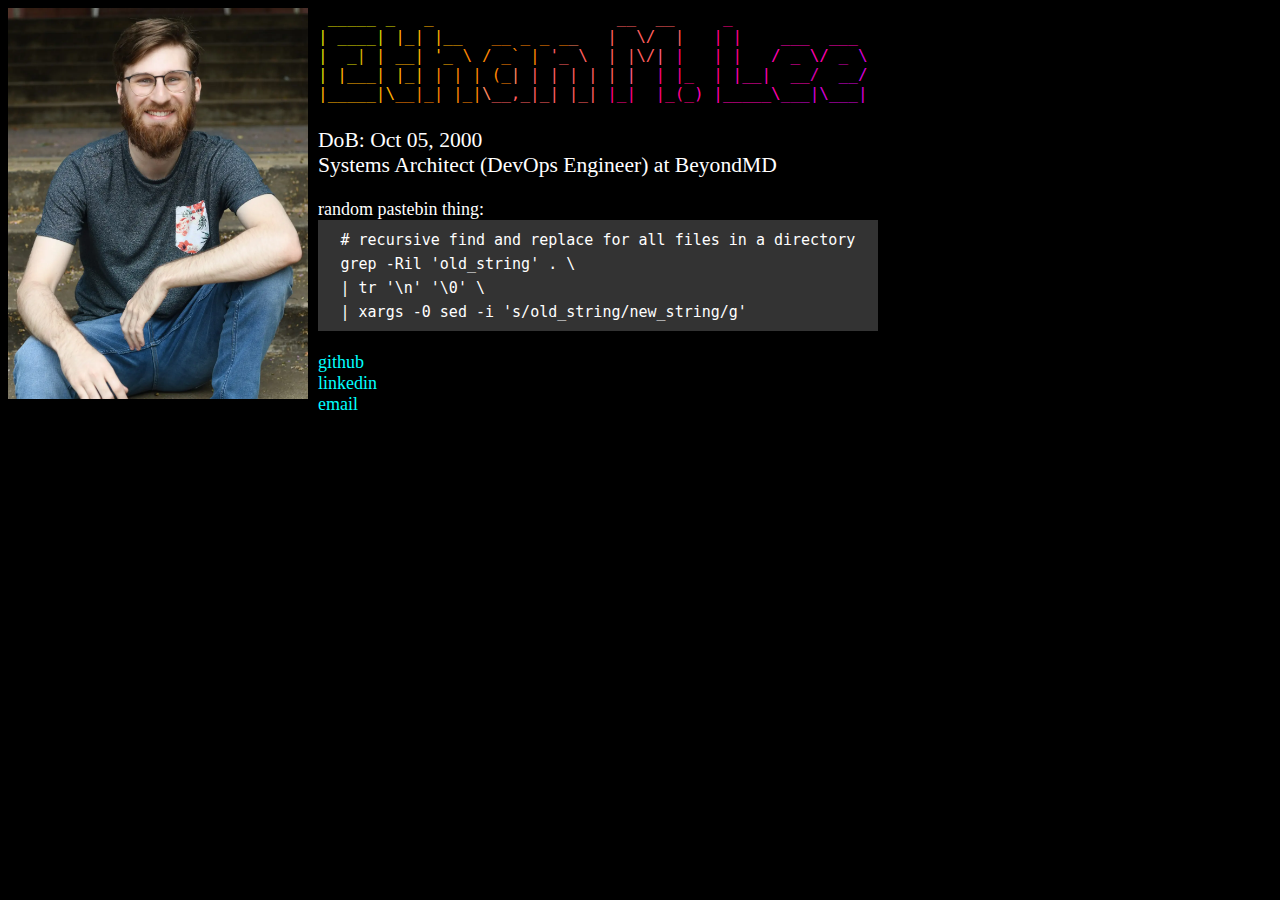
==== data/index.html @ 3fff99e9 "init" ====
<html>
  <head>
    <meta http-equiv="Content-Type" content="text/html; charset=utf-8">
    <title>Ethan M. Lee</title>
    <link rel="stylesheet" href="styles.css">
    <link rel="icon" href="assets/cat.gif" type="image/gif">
  </head>
  
  <div style="float:left;">
    <img src="assets/portrait.webp" width="300">
  </div>
  
  <body class="body_foreground body_background" style="font-size: large; white-space: nowrap;">
    <div style="padding-left:10px; display: inline-block; text-align: left; max-width: 600px;">
  
    <div id="lolban"></div>
  
    <big>
      <br>
      <div>DoB: Oct 05, 2000</div>
      <div>Systems Architect (DevOps Engineer) at BeyondMD</div>
    </big>
      
      <br>
      <div>
        random pastebin thing:
        <code>
          <div># recursive find and replace for all files in a directory</div>
          <div>grep -Ril 'old_string' . \</div>
          <div>| tr '\n' '\0' \</div>
          <div>| xargs -0 sed -i 's/old_string/new_string/g'</div>
        </code>
      </div>
      <br>
      <div><a href="https://github.com/ethanmlee" target="_blank" rel="noopener">github</a></div>
      <div><a href="https://www.linkedin.com/in/ethan-m-lee-8716711a0/" target="_blank" rel="noopener">linkedin</a></div>
      <div><a href="mailto:ethan@ethanmlee.com">email</a></div>
  
    <script>
    // Fetch and inject lolban content into the page
      fetch('lolban.html')
      .then(response => response.text())
      .then(data => {
        document.getElementById('lolban').innerHTML = data;
      })
      .catch(error => console.error('Error fetching header:', error));
    </script>
  
    </div>
  </body>
</html>
---- data/styles.css ----
.ansi2html-content { display: inline; white-space: pre-wrap; word-wrap: break-word; }
.body_foreground { color: #FFFFFF; }
.body_background { background-color: #000000; }
.inv_foreground { color: #000000; }
.inv_background { background-color: #FFFFFF; }

a:link {
  color: cyan;
  background-color: transparent;
  text-decoration: none;
}

a:visited {
  color: pink;
  background-color: transparent;
  text-decoration: none;
}

a:hover {
  color: red;
  background-color: transparent;
  text-decoration: underline;
}

a:active {
  color: yellow;
  background-color: transparent;
  text-decoration: underline;
}

img {
  display: block;
  margin-left: auto;
}

code {
  background: #333333;
  page-break-inside: avoid;
  font-family: monospace;
  font-size: 15px;
  line-height: 1.6;
  max-width: 100%;
  overflow: auto;
  padding: 0.5em 1.5em;
  display: block;
  word-wrap: break-word;
}
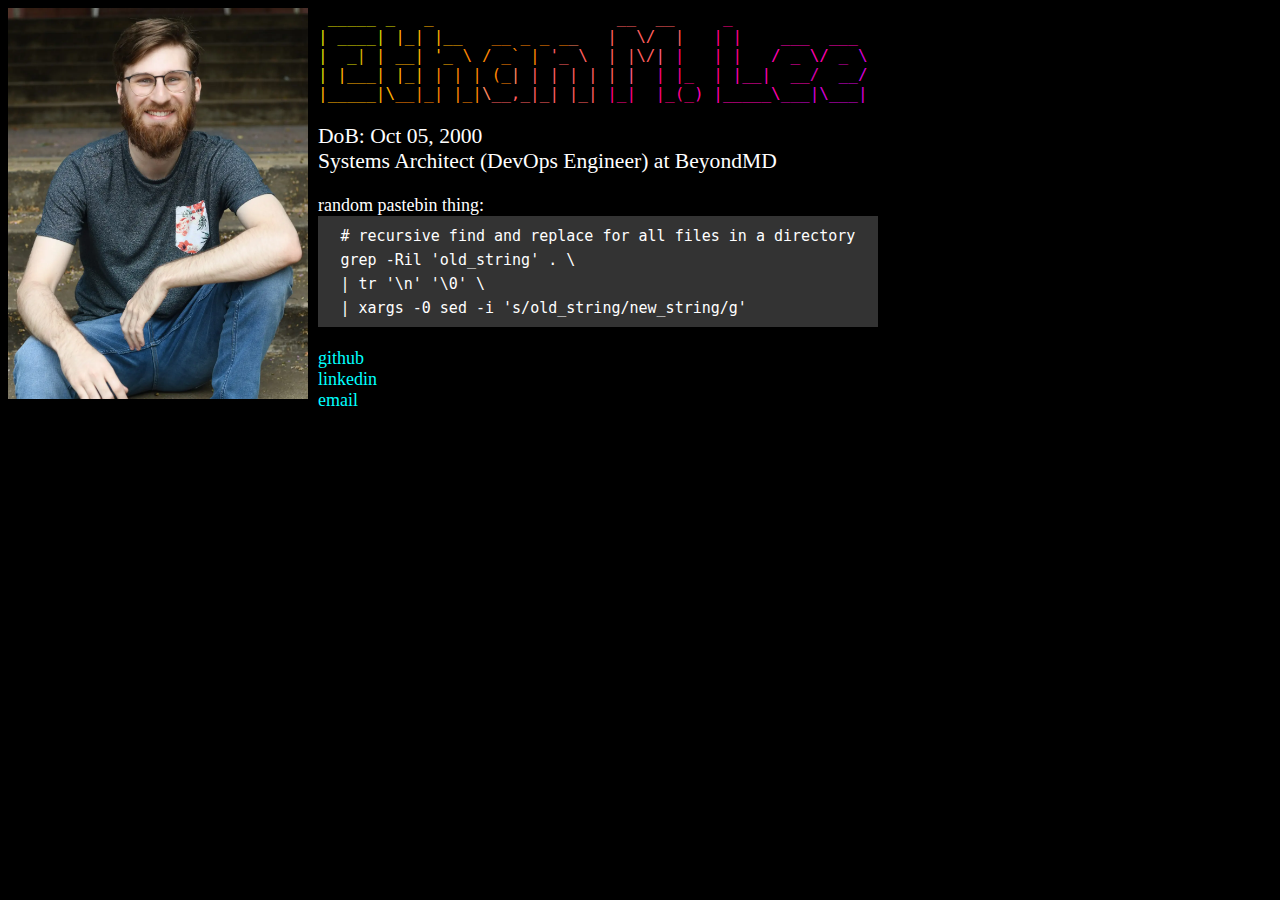
==== commit 1df9c8db: "clean code" ====
--- a/data/index.html
+++ b/data/index.html
@@ -1,27 +1,43 @@
 <html>
+
   <head>
     <meta http-equiv="Content-Type" content="text/html; charset=utf-8">
     <title>Ethan M. Lee</title>
     <link rel="stylesheet" href="styles.css">
     <link rel="icon" href="assets/cat.gif" type="image/gif">
+
   </head>
+
+  <body class="body_foreground body_background" style="font-size: large; white-space: nowrap;">
+
+    <!-- PORTRAIT IMAGE -->
+    <div style="float:left;">
+      <img src="assets/portrait.webp" width="300">
+    </div>
   
-  <div style="float:left;">
-    <img src="assets/portrait.webp" width="300">
-  </div>
-  
-  <body class="body_foreground body_background" style="font-size: large; white-space: nowrap;">
+    <!-- TEXT BLOCK -->
     <div style="padding-left:10px; display: inline-block; text-align: left; max-width: 600px;">
-  
-    <div id="lolban"></div>
-  
-    <big>
+
+      <!-- LOLBAN -->
+      <script>
+        fetch('lolban.html')
+        .then(response => response.text())
+        .then(data => { document.getElementById('lolban').innerHTML = data; })
+        .catch(error => console.error('Error fetching header:', error));
+      </script>
+      <div id="lolban"></div>
+
       <br>
-      <div>DoB: Oct 05, 2000</div>
-      <div>Systems Architect (DevOps Engineer) at BeyondMD</div>
-    </big>
+
+      <!-- INIT ABOUT ME -->
+      <big>
+        <div>DoB: Oct 05, 2000</div>
+        <div>Systems Architect (DevOps Engineer) at BeyondMD</div>
+      </big>
       
       <br>
+
+      <!-- RANDOM PASTEBIN THING -->
       <div>
         random pastebin thing:
         <code>
@@ -31,21 +47,16 @@
           <div>| xargs -0 sed -i 's/old_string/new_string/g'</div>
         </code>
       </div>
+
       <br>
+
+      <!-- LINKS -->
       <div><a href="https://github.com/ethanmlee" target="_blank" rel="noopener">github</a></div>
       <div><a href="https://www.linkedin.com/in/ethan-m-lee-8716711a0/" target="_blank" rel="noopener">linkedin</a></div>
       <div><a href="mailto:ethan@ethanmlee.com">email</a></div>
   
-    <script>
-    // Fetch and inject lolban content into the page
-      fetch('lolban.html')
-      .then(response => response.text())
-      .then(data => {
-        document.getElementById('lolban').innerHTML = data;
-      })
-      .catch(error => console.error('Error fetching header:', error));
-    </script>
-  
     </div>
+
   </body>
+
 </html>
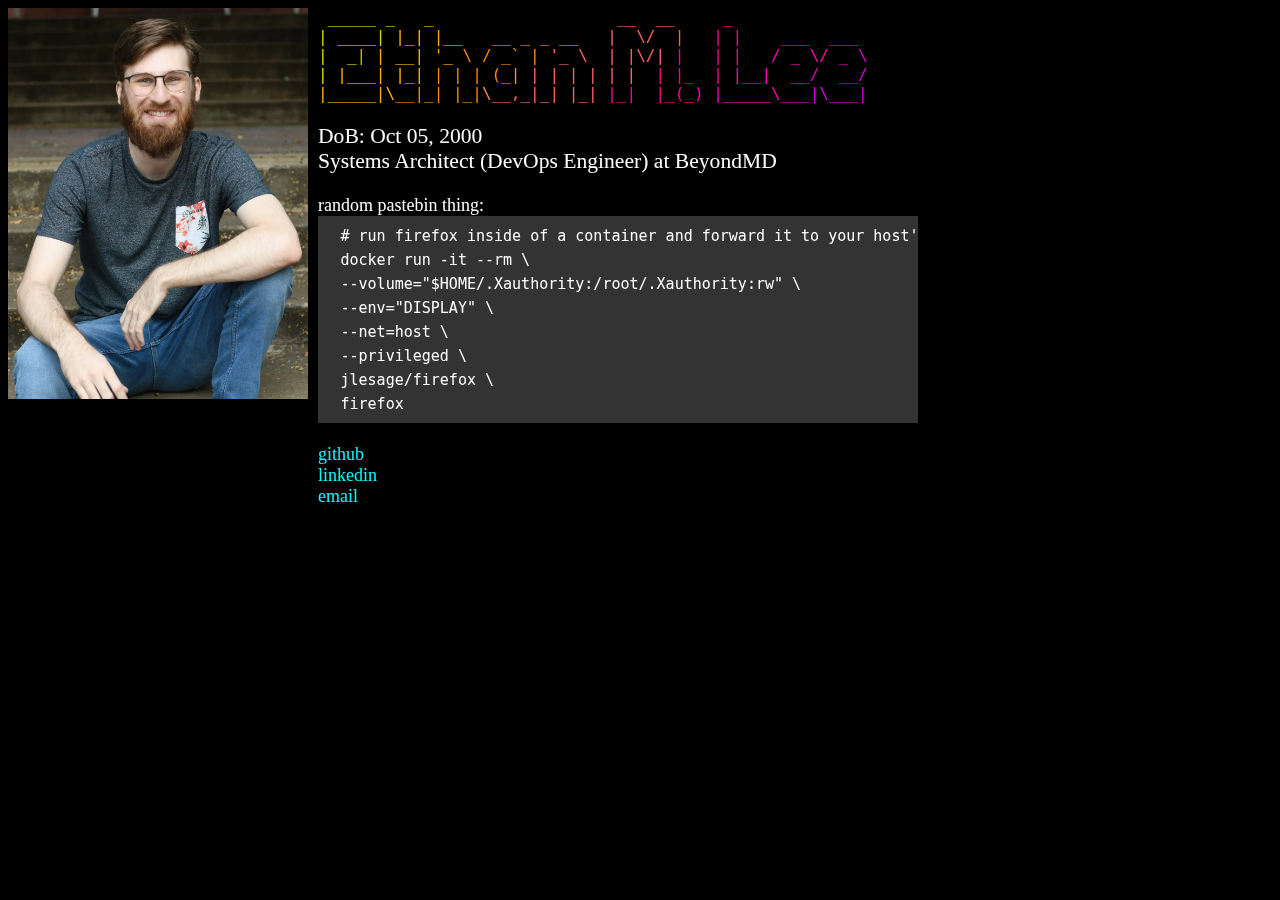
==== commit d6bb0731: "pastebin docker x11 forwarding" ====
--- a/data/index.html
+++ b/data/index.html
@@ -41,10 +41,14 @@
       <div>
         random pastebin thing:
         <code>
-          <div># recursive find and replace for all files in a directory</div>
-          <div>grep -Ril 'old_string' . \</div>
-          <div>| tr '\n' '\0' \</div>
-          <div>| xargs -0 sed -i 's/old_string/new_string/g'</div>
+          <div># run firefox inside of a container and forward it to your host's Xorg Server</div>
+          <div>docker run -it --rm \</div>
+          <div>--volume="$HOME/.Xauthority:/root/.Xauthority:rw" \</div>
+          <div>--env="DISPLAY" \</div>
+          <div>--net=host \</div>
+          <div>--privileged \</div>
+          <div>jlesage/firefox \</div>
+          <div>firefox</div>
         </code>
       </div>
 
